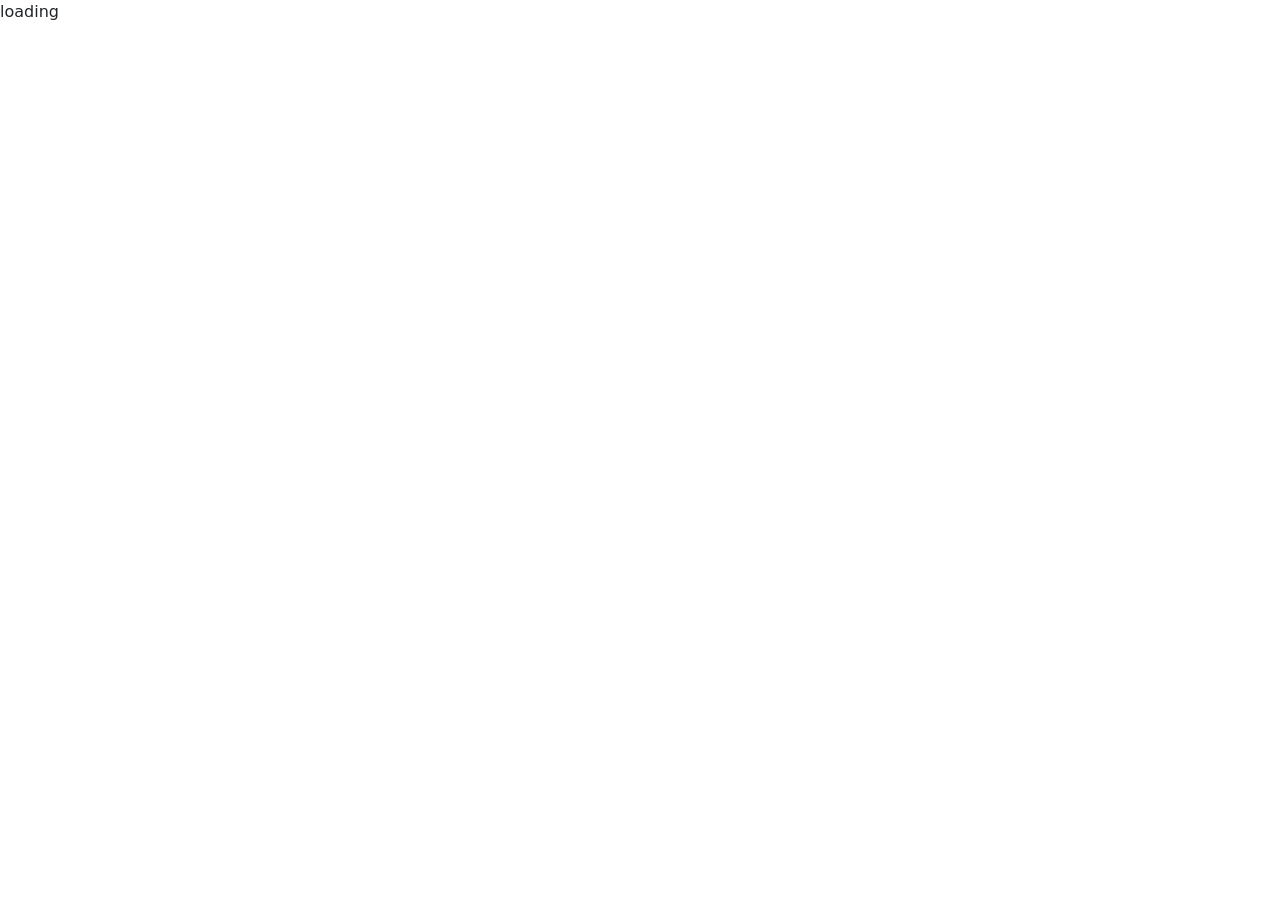
==== src/index.html @ 5372297d "Initial commit" ====
<html>
  <head>
    <title>Angular App</title>
  </head>
  <body>
  <my-app>loading</my-app><link rel="stylesheet" href="https://cdn.jsdelivr.net/npm/bootstrap@5.2.3/dist/css/bootstrap.min.css" integrity="sha384-rbsA2VBKQhggwzxH7pPCaAqO46MgnOM80zW1RWuH61DGLwZJEdK2Kadq2F9CUG65" crossorigin="anonymous">
<script src="https://cdn.jsdelivr.net/npm/bootstrap@5.2.3/dist/js/bootstrap.min.js" integrity="sha384-cuYeSxntonz0PPNlHhBs68uyIAVpIIOZZ5JqeqvYYIcEL727kskC66kF92t6Xl2V" crossorigin="anonymous"></script>
  </body>
</html>
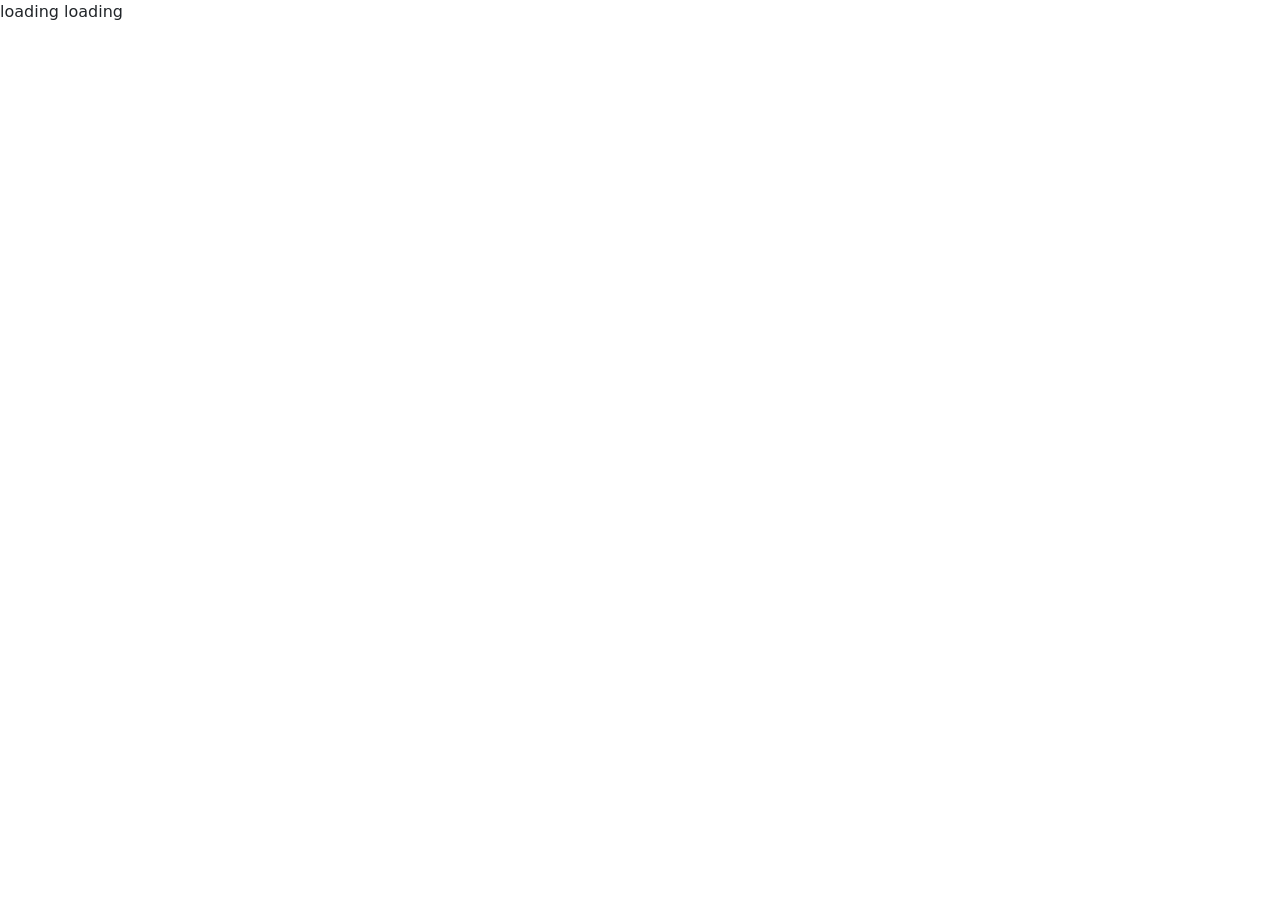
==== commit 8617583a: "6 files modified, 7 added" ====
--- a/src/index.html
+++ b/src/index.html
@@ -6,4 +6,6 @@
   <my-app>loading</my-app><link rel="stylesheet" href="https://cdn.jsdelivr.net/npm/bootstrap@5.2.3/dist/css/bootstrap.min.css" integrity="sha384-rbsA2VBKQhggwzxH7pPCaAqO46MgnOM80zW1RWuH61DGLwZJEdK2Kadq2F9CUG65" crossorigin="anonymous">
 <script src="https://cdn.jsdelivr.net/npm/bootstrap@5.2.3/dist/js/bootstrap.min.js" integrity="sha384-cuYeSxntonz0PPNlHhBs68uyIAVpIIOZZ5JqeqvYYIcEL727kskC66kF92t6Xl2V" crossorigin="anonymous"></script>
   </body>
-</html>+  
+</html>
+<my-app>loading</my-app>
